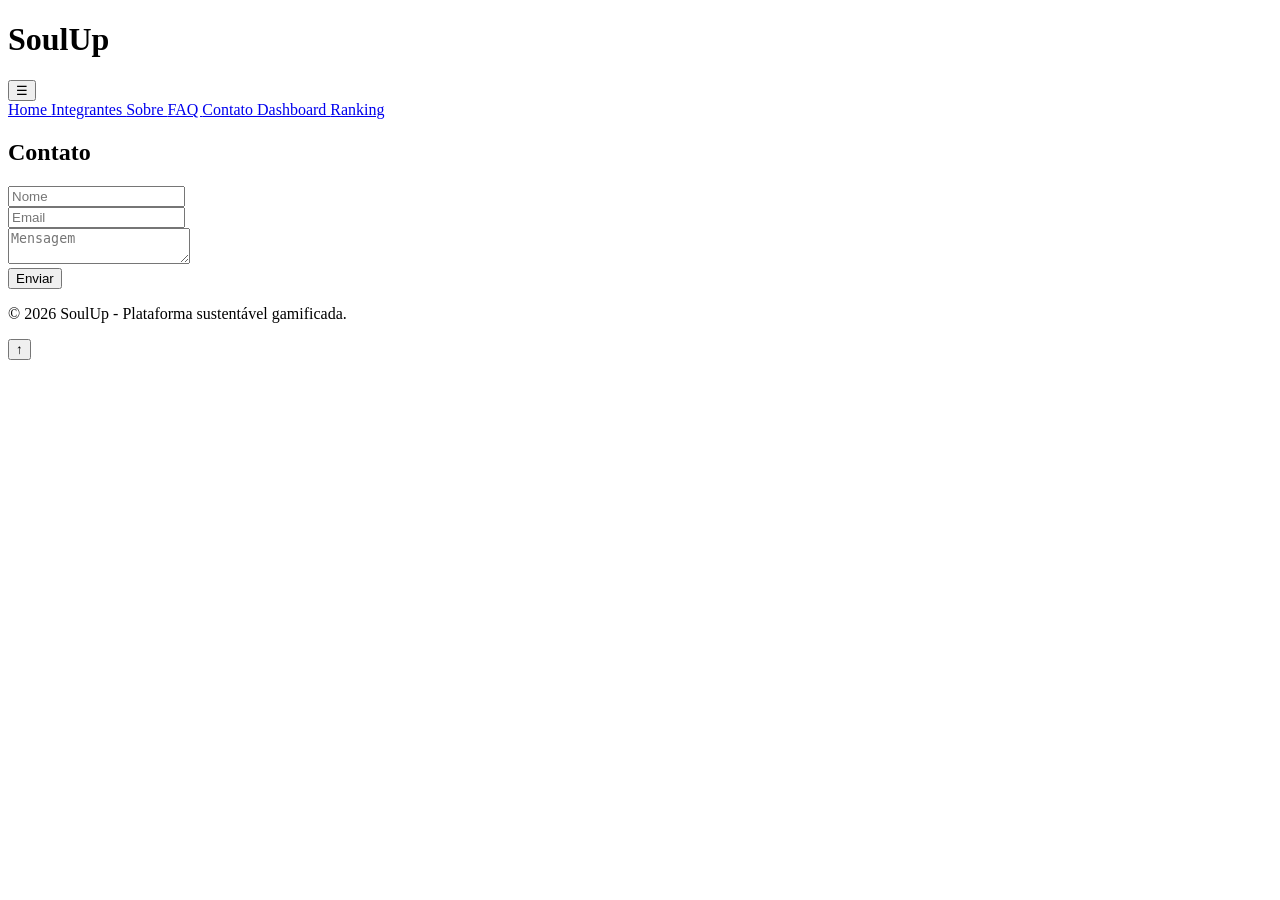
==== contato.html @ 9685302a "feat: contatos.html implemented and finl" ====
<!DOCTYPE html>
<html lang="pt-br">

<head>
    <meta charset="UTF-8">
    <meta name="viewport" content="width=device-width, initial-scale=1.0">
    <title>Contato</title>
    <link rel="stylesheet" href="assets/css/main.css">
</head>

<body>

    <header class="header">
        <div class="container nav-container">
            <h1 class="logo">SoulUp</h1>
            <button class="menu-toggle" id="menuToggle">☰</button>
            <nav class="nav" id="navMenu">
                <a href="index.html"> Home </a>
                <a href="integrantes.html"> Integrantes </a>
                <a href="sobre.html"> Sobre </a>
                <a href="faq.html"> FAQ </a>
                <a href="contato.html"> Contato </a>
                <a href="dashboard.html"> Dashboard </a>
                <a href="ranking.html"> Ranking </a>
            </nav>
        </div>
    </header>


    <section class="section container">
        <h2> Contato </h2>

        <form id="contactForm">
            <div class="form-group">
                <input type="text" placeholder="Nome" required>
            </div>

            <div class="form-group">
                <input type="email" id="email" placeholder="Email" required>
            </div>

            <div class="form-group">
                <textarea placeholder="Mensagem" required></textarea>
            </div>

            <button class="btn">Enviar</button>
            <div id="feedback"></div>
        </form>

    </section>


    <footer class="footer">
        <p>&copy; 2026 SoulUp - Plataforma sustentável gamificada.</p>
    </footer>

    <button class="back-top" id="backToTop">↑</button>

    <script src="assets/js/main.js"></script>

</body>

</html>
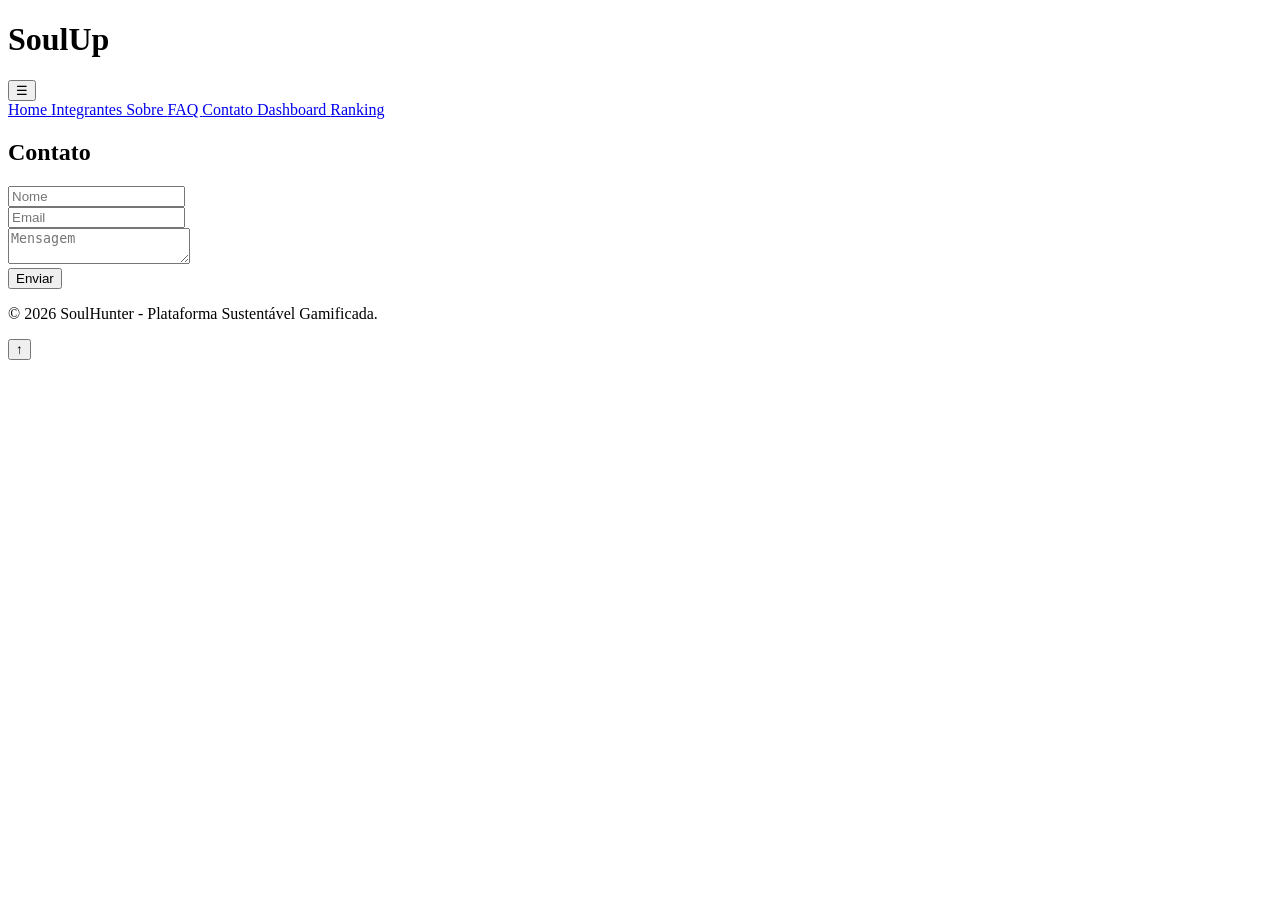
==== commit 4473aac5: "feat: FAQ.html básico para alterações futura implementado" ====
--- a/contato.html
+++ b/contato.html
@@ -51,7 +51,7 @@
 
 
     <footer class="footer">
-        <p>&copy; 2026 SoulUp - Plataforma sustentável gamificada.</p>
+        <p>&copy; 2026 SoulHunter - Plataforma Sustentável Gamificada.</p>
     </footer>
 
     <button class="back-top" id="backToTop">↑</button>
